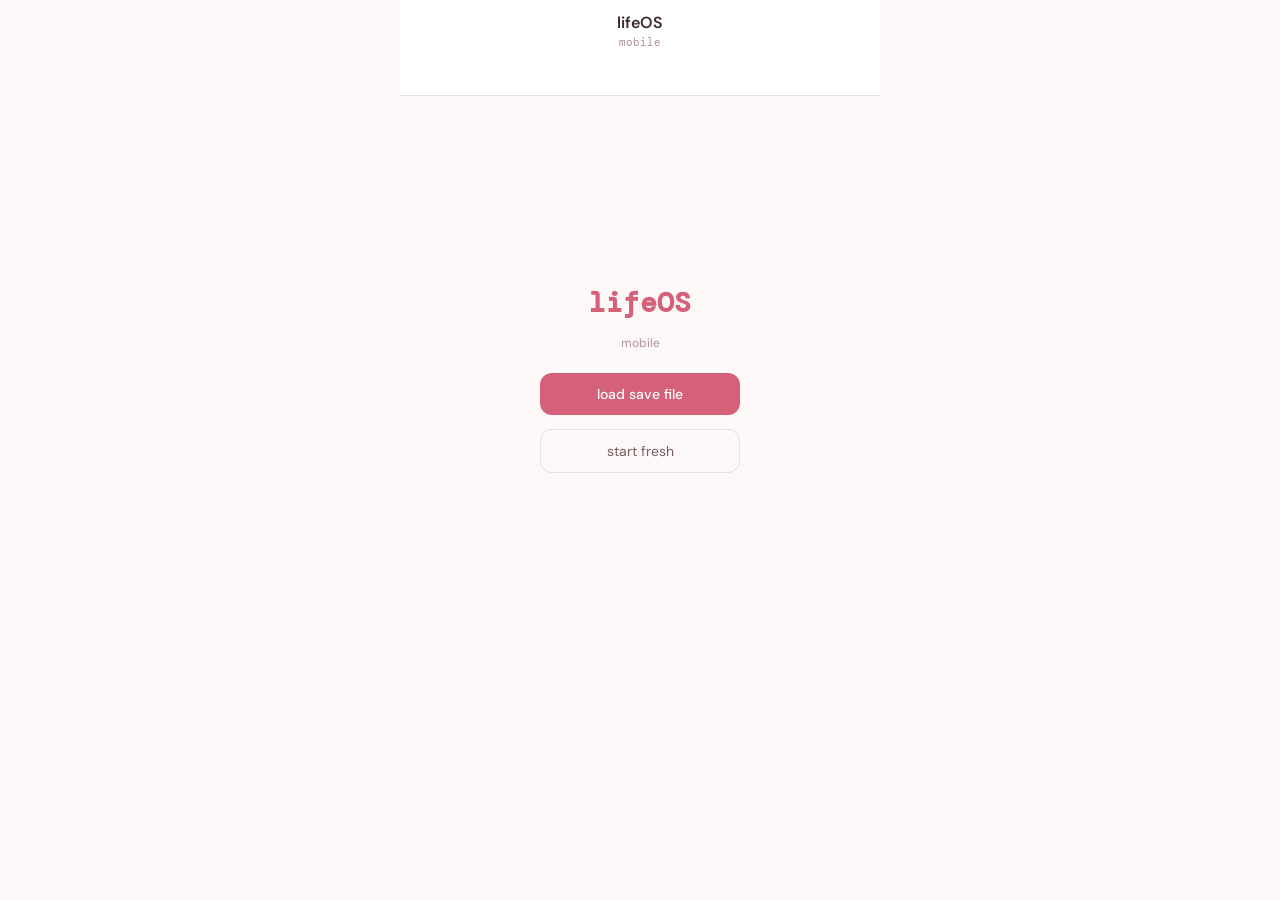
==== mobile.html @ 10b60f9b "feat: mobile app — mobile.html + mobile-app.js (day/week/year/finance tabs) Co-Authored-By: Claude S" ====
<!DOCTYPE html>
<html lang="en">
<head>
  <meta charset="UTF-8">
  <meta name="viewport" content="width=device-width, initial-scale=1.0, maximum-scale=1.0, user-scalable=no">
  <meta name="apple-mobile-web-app-capable" content="yes">
  <meta name="apple-mobile-web-app-status-bar-style" content="default">
  <title>lifeOS</title>
  <link rel="preconnect" href="https://fonts.googleapis.com">
  <link href="https://fonts.googleapis.com/css2?family=DM+Mono:wght@400;500&family=DM+Sans:wght@400;500;600&display=swap" rel="stylesheet">
  <style>

/* ── Reset ───────────────────────────────────────────────────────────────── */
*, *::before, *::after { box-sizing: border-box; margin: 0; padding: 0; }
button { font-family: inherit; cursor: pointer; }
input  { font-family: inherit; }

/* ── Tokens ──────────────────────────────────────────────────────────────── */
:root {
  --accent:   #d4607a;
  --accent2:  #e8a0b0;
  --bg:       #fdf8f8;
  --surface:  #ffffff;
  --surface2: #faf3f4;
  --border:   #e8dde0;
  --border2:  #d4c4c8;
  --text:     #3d2b2f;
  --text2:    #7a5c63;
  --text3:    #b09098;
  --radius:   12px;
  --radius-s:  8px;
  --mono: 'DM Mono', monospace;
  --sans: 'DM Sans', sans-serif;

  --nav-h:    56px;
  --header-h: 96px;
}

/* ── Layout ──────────────────────────────────────────────────────────────── */
html, body {
  height: 100%;
  background: var(--bg);
  font-family: var(--sans);
  color: var(--text);
  -webkit-font-smoothing: antialiased;
}

#app {
  display: flex;
  flex-direction: column;
  height: 100dvh;
  max-width: 480px;
  margin: 0 auto;
  position: relative;
}

/* ── Header ──────────────────────────────────────────────────────────────── */
#m-header {
  flex-shrink: 0;
  background: var(--surface);
  border-bottom: 1px solid var(--border);
  padding: 12px 16px 10px;
  min-height: var(--header-h);
}

.m-header-nav {
  display: flex;
  align-items: center;
  justify-content: space-between;
  margin-bottom: 2px;
}

.m-header-title {
  font-size: 16px;
  font-weight: 600;
  color: var(--text);
  text-align: center;
  flex: 1;
}

.m-header-sub {
  font-size: 11px;
  color: var(--text3);
  font-family: var(--mono);
  text-align: center;
  margin-bottom: 8px;
}

.m-nav-btn {
  background: none;
  border: none;
  color: var(--text3);
  font-size: 18px;
  padding: 4px 8px;
  line-height: 1;
  -webkit-tap-highlight-color: transparent;
}
.m-nav-btn:active { color: var(--accent); }

/* Day — week strip */
.day-week-strip {
  display: flex;
  justify-content: space-between;
  margin-top: 6px;
}

.day-strip-cell {
  display: flex;
  flex-direction: column;
  align-items: center;
  gap: 3px;
  flex: 1;
  cursor: pointer;
  -webkit-tap-highlight-color: transparent;
  padding: 4px 2px;
  border-radius: var(--radius-s);
}
.day-strip-cell:active { background: var(--surface2); }

.day-strip-label {
  font-size: 10px;
  color: var(--text3);
  font-weight: 500;
  text-transform: uppercase;
  letter-spacing: 0.03em;
}

.day-strip-num {
  font-size: 15px;
  font-weight: 600;
  color: var(--text2);
  width: 30px;
  height: 30px;
  display: flex;
  align-items: center;
  justify-content: center;
  border-radius: 50%;
}

.day-strip-cell.today .day-strip-num {
  background: var(--accent);
  color: #fff;
}

.day-strip-cell.active:not(.today) .day-strip-num {
  background: var(--surface2);
  color: var(--text);
}

.day-strip-dot {
  width: 4px;
  height: 4px;
  border-radius: 50%;
  background: var(--accent2);
}

/* Week / Year / Finance header variants */
.m-header-range {
  font-size: 15px;
  font-weight: 600;
  color: var(--text);
  text-align: center;
  flex: 1;
}

.m-header-detail {
  font-size: 11px;
  color: var(--text3);
  font-family: var(--mono);
  text-align: center;
  margin-top: 2px;
}

/* ── Content area ────────────────────────────────────────────────────────── */
#m-content {
  flex: 1;
  overflow-y: auto;
  -webkit-overflow-scrolling: touch;
  padding: 12px 16px;
  padding-bottom: calc(12px + env(safe-area-inset-bottom));
}

/* ── Bottom nav ──────────────────────────────────────────────────────────── */
#m-nav {
  flex-shrink: 0;
  display: flex;
  background: var(--surface);
  border-top: 1px solid var(--border);
  padding-bottom: env(safe-area-inset-bottom);
}

.m-tab {
  flex: 1;
  display: flex;
  flex-direction: column;
  align-items: center;
  gap: 3px;
  padding: 8px 4px 6px;
  background: none;
  border: none;
  color: var(--text3);
  font-size: 10px;
  font-weight: 500;
  -webkit-tap-highlight-color: transparent;
  transition: color 0.15s;
}

.m-tab.active { color: var(--accent); }

.m-tab svg {
  width: 20px;
  height: 20px;
  stroke: currentColor;
  fill: none;
  stroke-width: 1.8;
  stroke-linecap: round;
  stroke-linejoin: round;
}

/* ── Section headers ─────────────────────────────────────────────────────── */
.m-section {
  margin-bottom: 16px;
}

.m-section-title {
  font-size: 10px;
  font-weight: 600;
  color: var(--text3);
  letter-spacing: 0.08em;
  text-transform: uppercase;
  margin-bottom: 8px;
}

/* ── Day tab ─────────────────────────────────────────────────────────────── */

/* Events */
.event-row {
  display: flex;
  align-items: center;
  gap: 8px;
  padding: 7px 0;
  border-bottom: 1px solid var(--border);
}
.event-row:last-of-type { border-bottom: none; }

.event-dot {
  width: 8px;
  height: 8px;
  border-radius: 50%;
  flex-shrink: 0;
}

.event-text {
  font-size: 13px;
  color: var(--text);
  flex: 1;
}

/* Spend categories */
.spend-total-bar {
  display: flex;
  justify-content: space-between;
  align-items: baseline;
  margin-bottom: 12px;
}

.spend-total-label {
  font-size: 10px;
  font-weight: 600;
  color: var(--text3);
  letter-spacing: 0.08em;
  text-transform: uppercase;
}

.spend-total-amount {
  font-family: var(--mono);
  font-size: 18px;
  font-weight: 500;
  color: var(--text);
}

/* Line-item category (food / commute / transport) */
.spend-cat {
  background: var(--surface);
  border: 1px solid var(--border);
  border-radius: var(--radius-s);
  margin-bottom: 8px;
  overflow: hidden;
}

.spend-cat-header {
  display: flex;
  align-items: center;
  padding: 10px 12px;
  gap: 8px;
  cursor: pointer;
  -webkit-tap-highlight-color: transparent;
}
.spend-cat-header:active { background: var(--surface2); }

.spend-cat-names {
  flex: 1;
}

.spend-cat-jp {
  font-size: 13px;
  font-weight: 500;
  color: var(--text);
}

.spend-cat-en {
  font-size: 10px;
  color: var(--text3);
  margin-top: 1px;
}

.spend-cat-total {
  font-family: var(--mono);
  font-size: 13px;
  font-weight: 500;
  color: var(--text);
}

.spend-cat-chevron {
  font-size: 10px;
  color: var(--text3);
  transition: transform 0.2s;
}
.spend-cat.open .spend-cat-chevron { transform: rotate(180deg); }

.spend-cat-body {
  display: none;
  border-top: 1px solid var(--border);
  padding: 8px 12px;
}
.spend-cat.open .spend-cat-body { display: block; }

.spend-item-row {
  display: flex;
  align-items: center;
  gap: 8px;
  padding: 5px 0;
  border-bottom: 1px solid var(--border);
}
.spend-item-row:last-of-type { border-bottom: none; }

.spend-item-label {
  flex: 1;
  font-size: 12px;
  color: var(--text2);
}

.spend-item-amount {
  font-family: var(--mono);
  font-size: 12px;
  color: var(--text);
}

.spend-item-del {
  background: none;
  border: none;
  color: var(--text3);
  font-size: 16px;
  padding: 0 2px;
  line-height: 1;
}

/* Add item form inside spend-cat-body */
.spend-add-form {
  display: flex;
  gap: 6px;
  margin-top: 8px;
  align-items: center;
}

.spend-add-amount {
  width: 80px;
  border: 1px solid var(--border);
  border-radius: 6px;
  padding: 5px 8px;
  font-family: var(--mono);
  font-size: 13px;
  color: var(--text);
  background: var(--bg);
  outline: none;
}
.spend-add-amount:focus { border-color: var(--accent2); }

.spend-add-label {
  flex: 1;
  border: 1px solid var(--border);
  border-radius: 6px;
  padding: 5px 8px;
  font-family: var(--sans);
  font-size: 12px;
  color: var(--text);
  background: var(--bg);
  outline: none;
}
.spend-add-label:focus { border-color: var(--accent2); }

.spend-add-btn {
  background: var(--accent);
  color: #fff;
  border: none;
  border-radius: 6px;
  padding: 5px 10px;
  font-size: 16px;
  line-height: 1;
  flex-shrink: 0;
}

/* Simple spend row (single input) */
.spend-simple-row {
  display: flex;
  align-items: center;
  gap: 8px;
  padding: 10px 12px;
  background: var(--surface);
  border: 1px solid var(--border);
  border-radius: var(--radius-s);
  margin-bottom: 8px;
}

.spend-simple-names { flex: 1; }

.spend-simple-jp {
  font-size: 13px;
  font-weight: 500;
  color: var(--text);
}

.spend-simple-en {
  font-size: 10px;
  color: var(--text3);
  margin-top: 1px;
}

.spend-simple-input {
  width: 90px;
  border: 1px solid var(--border);
  border-radius: 6px;
  padding: 5px 8px;
  font-family: var(--mono);
  font-size: 13px;
  color: var(--text);
  background: var(--bg);
  text-align: right;
  outline: none;
}
.spend-simple-input:focus { border-color: var(--accent2); }

/* ── Week tab ────────────────────────────────────────────────────────────── */
.week-hero {
  background: var(--surface);
  border: 1px solid var(--border);
  border-radius: var(--radius);
  padding: 14px 16px;
  margin-bottom: 12px;
  display: flex;
  justify-content: space-between;
  align-items: flex-end;
}

.week-hero-left {}

.week-hero-label {
  font-size: 10px;
  font-weight: 600;
  color: var(--text3);
  letter-spacing: 0.08em;
  text-transform: uppercase;
  margin-bottom: 2px;
}

.week-hero-total {
  font-family: var(--mono);
  font-size: 26px;
  font-weight: 500;
  color: var(--text);
}

.week-hero-delta {
  font-family: var(--mono);
  font-size: 13px;
  font-weight: 500;
  text-align: right;
}
.week-hero-delta.up   { color: #5a8a6a; }
.week-hero-delta.down { color: var(--accent); }

.week-day-row {
  display: flex;
  align-items: center;
  gap: 10px;
  padding: 11px 14px;
  background: var(--surface);
  border: 1px solid var(--border);
  border-radius: var(--radius-s);
  margin-bottom: 6px;
  cursor: pointer;
  -webkit-tap-highlight-color: transparent;
}
.week-day-row:active { background: var(--surface2); }

.week-day-label {
  font-size: 10px;
  font-weight: 600;
  color: var(--text3);
  letter-spacing: 0.04em;
  text-transform: uppercase;
  min-width: 34px;
}

.week-day-num {
  font-size: 20px;
  font-weight: 600;
  color: var(--text);
  min-width: 28px;
}

.week-day-num.today {
  color: var(--accent);
}

.week-day-events {
  flex: 1;
  display: flex;
  gap: 4px;
  flex-wrap: wrap;
  align-items: center;
}

.week-event-dot {
  width: 7px;
  height: 7px;
  border-radius: 50%;
}

.week-day-quiet {
  flex: 1;
  font-size: 11px;
  color: var(--text3);
}

.week-day-spend {
  font-family: var(--mono);
  font-size: 13px;
  font-weight: 500;
  color: var(--text);
  min-width: 60px;
  text-align: right;
}

.week-day-spend.zero { color: var(--text3); }

/* ── Year tab ────────────────────────────────────────────────────────────── */
.decade-strip {
  display: flex;
  gap: 8px;
  overflow-x: auto;
  -webkit-overflow-scrolling: touch;
  padding-bottom: 4px;
  margin-bottom: 14px;
  scrollbar-width: none;
}
.decade-strip::-webkit-scrollbar { display: none; }

.decade-card {
  flex-shrink: 0;
  background: var(--surface);
  border: 1px solid var(--border);
  border-radius: var(--radius-s);
  padding: 8px 12px;
  text-align: center;
  cursor: pointer;
  min-width: 64px;
  -webkit-tap-highlight-color: transparent;
}
.decade-card:active { background: var(--surface2); }
.decade-card.focused {
  border-color: var(--accent);
  background: #fdf0f2;
}

.decade-card-year {
  font-size: 14px;
  font-weight: 600;
  color: var(--text);
}

.decade-card-age {
  font-size: 10px;
  color: var(--text3);
  margin-top: 1px;
}

.decade-card-dots {
  display: flex;
  gap: 3px;
  justify-content: center;
  margin-top: 4px;
  min-height: 5px;
}

.decade-event-dot {
  width: 5px;
  height: 5px;
  border-radius: 50%;
}

/* Year cards */
.year-card {
  background: var(--surface);
  border: 1px solid var(--border);
  border-radius: var(--radius);
  margin-bottom: 10px;
  overflow: hidden;
}

.year-card-collapsed {
  display: flex;
  align-items: center;
  gap: 10px;
  padding: 12px 14px;
  cursor: pointer;
  -webkit-tap-highlight-color: transparent;
}
.year-card-collapsed:active { background: var(--surface2); }

.year-card-yr {
  font-size: 18px;
  font-weight: 600;
  color: var(--text);
  min-width: 44px;
}

.year-card-age {
  font-size: 11px;
  color: var(--text3);
  font-family: var(--mono);
}

.year-card-summary {
  flex: 1;
  font-size: 12px;
  color: var(--text2);
  overflow: hidden;
  text-overflow: ellipsis;
  white-space: nowrap;
}

.year-card-meta {
  font-size: 11px;
  color: var(--text3);
  font-family: var(--mono);
  white-space: nowrap;
}

/* Expanded year card */
.year-card-expanded {
  padding: 14px;
}

.year-expanded-header {
  display: flex;
  align-items: baseline;
  gap: 8px;
  margin-bottom: 10px;
}

.year-expanded-yr {
  font-size: 22px;
  font-weight: 700;
  color: var(--text);
}

.year-expanded-age {
  font-size: 12px;
  color: var(--text3);
  font-family: var(--mono);
}

.year-expanded-summary {
  font-size: 12px;
  color: var(--text2);
  margin-bottom: 10px;
  line-height: 1.5;
}

/* NISA bar in year card */
.year-nisa-bar-wrap {
  margin-bottom: 12px;
}

.year-nisa-label {
  display: flex;
  justify-content: space-between;
  font-size: 10px;
  color: var(--text3);
  font-family: var(--mono);
  margin-bottom: 4px;
}

.year-nisa-bar {
  height: 4px;
  background: var(--border);
  border-radius: 2px;
  overflow: hidden;
  display: flex;
}

.year-nisa-t { background: var(--accent2); height: 100%; }
.year-nisa-g { background: #2c4a6e;        height: 100%; }

/* Month events in expanded year card */
.year-month-row {
  display: flex;
  gap: 8px;
  margin-bottom: 6px;
  align-items: flex-start;
}

.year-month-label {
  font-size: 10px;
  font-weight: 600;
  color: var(--text3);
  font-family: var(--mono);
  min-width: 28px;
  padding-top: 3px;
  text-transform: uppercase;
}

.year-month-chips {
  display: flex;
  flex-wrap: wrap;
  gap: 4px;
}

.year-event-chip {
  font-size: 11px;
  padding: 2px 7px;
  border-radius: 10px;
  font-weight: 500;
}

/* Year footer (aim / checkpoint / note) */
.year-footer {
  border-top: 1px solid var(--border);
  margin-top: 10px;
  padding-top: 10px;
  display: flex;
  flex-direction: column;
  gap: 6px;
}

.year-goal-row {
  display: flex;
  gap: 8px;
  align-items: flex-start;
}

.year-goal-icon {
  font-size: 11px;
  color: var(--text3);
  min-width: 16px;
  padding-top: 2px;
}

.year-goal-input {
  flex: 1;
  border: none;
  background: none;
  outline: none;
  font-family: var(--sans);
  font-size: 12px;
  color: var(--text);
  padding: 0;
  line-height: 1.5;
  resize: none;
}

/* ── Finance tab ─────────────────────────────────────────────────────────── */
.fin-hero {
  background: var(--surface);
  border: 1px solid var(--border);
  border-radius: var(--radius);
  padding: 16px;
  margin-bottom: 12px;
}

.fin-hero-label {
  font-size: 10px;
  font-weight: 600;
  color: var(--text3);
  letter-spacing: 0.08em;
  text-transform: uppercase;
  margin-bottom: 4px;
}

.fin-hero-balance {
  font-family: var(--mono);
  font-size: 30px;
  font-weight: 500;
  color: var(--text);
  margin-bottom: 2px;
}

.fin-hero-delta {
  font-family: var(--mono);
  font-size: 13px;
  font-weight: 500;
}
.fin-hero-delta.up   { color: #5a8a6a; }
.fin-hero-delta.down { color: var(--accent); }

/* Distribution bar */
.fin-dist-wrap {
  background: var(--surface);
  border: 1px solid var(--border);
  border-radius: var(--radius);
  padding: 12px 14px;
  margin-bottom: 12px;
}

.fin-dist-label {
  font-size: 10px;
  color: var(--text3);
  margin-bottom: 6px;
  font-family: var(--mono);
}

.fin-dist-bar {
  display: flex;
  height: 10px;
  border-radius: 5px;
  overflow: hidden;
  margin-bottom: 8px;
}

.fin-dist-bar span { height: 100%; }

.fin-dist-legend {
  display: flex;
  flex-wrap: wrap;
  gap: 6px 12px;
}

.fin-dist-legend span {
  display: flex;
  align-items: center;
  gap: 4px;
  font-size: 10px;
  color: var(--text2);
  font-family: var(--mono);
}

.fin-dist-legend i {
  display: inline-block;
  width: 8px;
  height: 8px;
  border-radius: 2px;
}

/* Accordion sections */
.fin-section {
  background: var(--surface);
  border: 1px solid var(--border);
  border-radius: var(--radius);
  margin-bottom: 8px;
  overflow: hidden;
}

.fin-section-header {
  display: flex;
  align-items: center;
  padding: 12px 14px;
  cursor: pointer;
  -webkit-tap-highlight-color: transparent;
  gap: 8px;
}
.fin-section-header:active { background: var(--surface2); }

.fin-section-name {
  flex: 1;
  font-size: 13px;
  font-weight: 600;
  color: var(--text);
}

.fin-section-auto {
  font-size: 9px;
  font-weight: 600;
  color: var(--accent);
  letter-spacing: 0.06em;
  background: #fdf0f2;
  border: 1px solid var(--accent2);
  border-radius: 4px;
  padding: 1px 5px;
}

.fin-section-total {
  font-family: var(--mono);
  font-size: 13px;
  font-weight: 500;
  color: var(--text);
}

.fin-section-chevron {
  font-size: 10px;
  color: var(--text3);
  transition: transform 0.2s;
}
.fin-section.open .fin-section-chevron { transform: rotate(180deg); }

.fin-section-body {
  display: none;
  border-top: 1px solid var(--border);
  padding: 8px 14px;
}
.fin-section.open .fin-section-body { display: block; }

.fin-field-row {
  display: flex;
  align-items: center;
  gap: 8px;
  padding: 7px 0;
  border-bottom: 1px solid var(--border);
}
.fin-field-row:last-child { border-bottom: none; }

.fin-field-label {
  flex: 1;
  font-size: 12px;
  color: var(--text2);
}

.fin-field-sub {
  font-size: 10px;
  color: var(--text3);
  margin-top: 1px;
}

.fin-field-input {
  width: 110px;
  border: 1px solid var(--border);
  border-radius: 6px;
  padding: 5px 8px;
  font-family: var(--mono);
  font-size: 12px;
  color: var(--text);
  background: var(--bg);
  text-align: right;
  outline: none;
}
.fin-field-input:focus { border-color: var(--accent2); }
.fin-field-input.filled { border-color: var(--accent2); background: #fdf8f9; }

.fin-field-auto {
  font-family: var(--mono);
  font-size: 13px;
  color: var(--text2);
  min-width: 110px;
  text-align: right;
}

/* Net row */
.fin-net-row {
  display: flex;
  justify-content: space-between;
  align-items: center;
  padding: 12px 14px;
  background: var(--surface);
  border: 1px solid var(--border);
  border-radius: var(--radius);
  margin-top: 4px;
}

.fin-net-label {
  font-size: 13px;
  font-weight: 600;
  color: var(--text);
}

.fin-net-amount {
  font-family: var(--mono);
  font-size: 16px;
  font-weight: 500;
}
.fin-net-amount.pos { color: #5a8a6a; }
.fin-net-amount.neg { color: var(--accent); }

/* ── Save / load bar ─────────────────────────────────────────────────────── */
#m-savebar {
  position: fixed;
  top: 0;
  left: 50%;
  transform: translateX(-50%);
  width: 100%;
  max-width: 480px;
  background: var(--surface);
  border-bottom: 1px solid var(--border);
  display: flex;
  justify-content: flex-end;
  gap: 8px;
  padding: 8px 16px;
  z-index: 100;
  display: none; /* shown only when File System API unavailable */
}

/* ── Utility ─────────────────────────────────────────────────────────────── */
.pill-btn {
  background: none;
  border: 1px solid var(--border);
  border-radius: 20px;
  padding: 4px 12px;
  font-size: 12px;
  color: var(--text2);
}

.add-row-btn {
  width: 100%;
  padding: 8px;
  background: none;
  border: 1px dashed var(--border2);
  border-radius: var(--radius-s);
  font-size: 12px;
  color: var(--text2);
  margin-top: 8px;
}

.saved-toast {
  position: fixed;
  bottom: calc(var(--nav-h) + 12px + env(safe-area-inset-bottom));
  left: 50%;
  transform: translateX(-50%);
  background: var(--text);
  color: #fff;
  font-size: 11px;
  font-family: var(--mono);
  padding: 5px 14px;
  border-radius: 20px;
  pointer-events: none;
  opacity: 0;
  transition: opacity 0.3s;
  z-index: 200;
  white-space: nowrap;
}
.saved-toast.show { opacity: 1; }

  </style>
</head>
<body>

<div id="app">

  <header id="m-header">
    <!-- rendered by mobile-app.js -->
  </header>

  <main id="m-content">
    <!-- rendered by mobile-app.js -->
  </main>

  <nav id="m-nav">
    <button class="m-tab active" data-tab="day" onclick="setTab('day')">
      <svg viewBox="0 0 24 24"><rect x="3" y="4" width="18" height="18" rx="2"/><line x1="16" y1="2" x2="16" y2="6"/><line x1="8" y1="2" x2="8" y2="6"/><line x1="3" y1="10" x2="21" y2="10"/><line x1="9" y1="15" x2="9" y2="15" stroke-width="2.5" stroke-linecap="round"/></svg>
      Day
    </button>
    <button class="m-tab" data-tab="week" onclick="setTab('week')">
      <svg viewBox="0 0 24 24"><line x1="3" y1="6" x2="21" y2="6"/><line x1="3" y1="12" x2="21" y2="12"/><line x1="3" y1="18" x2="21" y2="18"/></svg>
      Week
    </button>
    <button class="m-tab" data-tab="year" onclick="setTab('year')">
      <svg viewBox="0 0 24 24"><circle cx="12" cy="12" r="9"/><polyline points="12 6 12 12 16 14"/></svg>
      Year
    </button>
    <button class="m-tab" data-tab="finance" onclick="setTab('finance')">
      <svg viewBox="0 0 24 24"><line x1="12" y1="2" x2="12" y2="22"/><path d="M17 5H9.5a3.5 3.5 0 0 0 0 7h5a3.5 3.5 0 0 1 0 7H6"/></svg>
      Finance
    </button>
  </nav>

</div>

<div class="saved-toast" id="saved-toast">✓ saved</div>

<script src="mobile-app.js"></script>

</body>
</html>
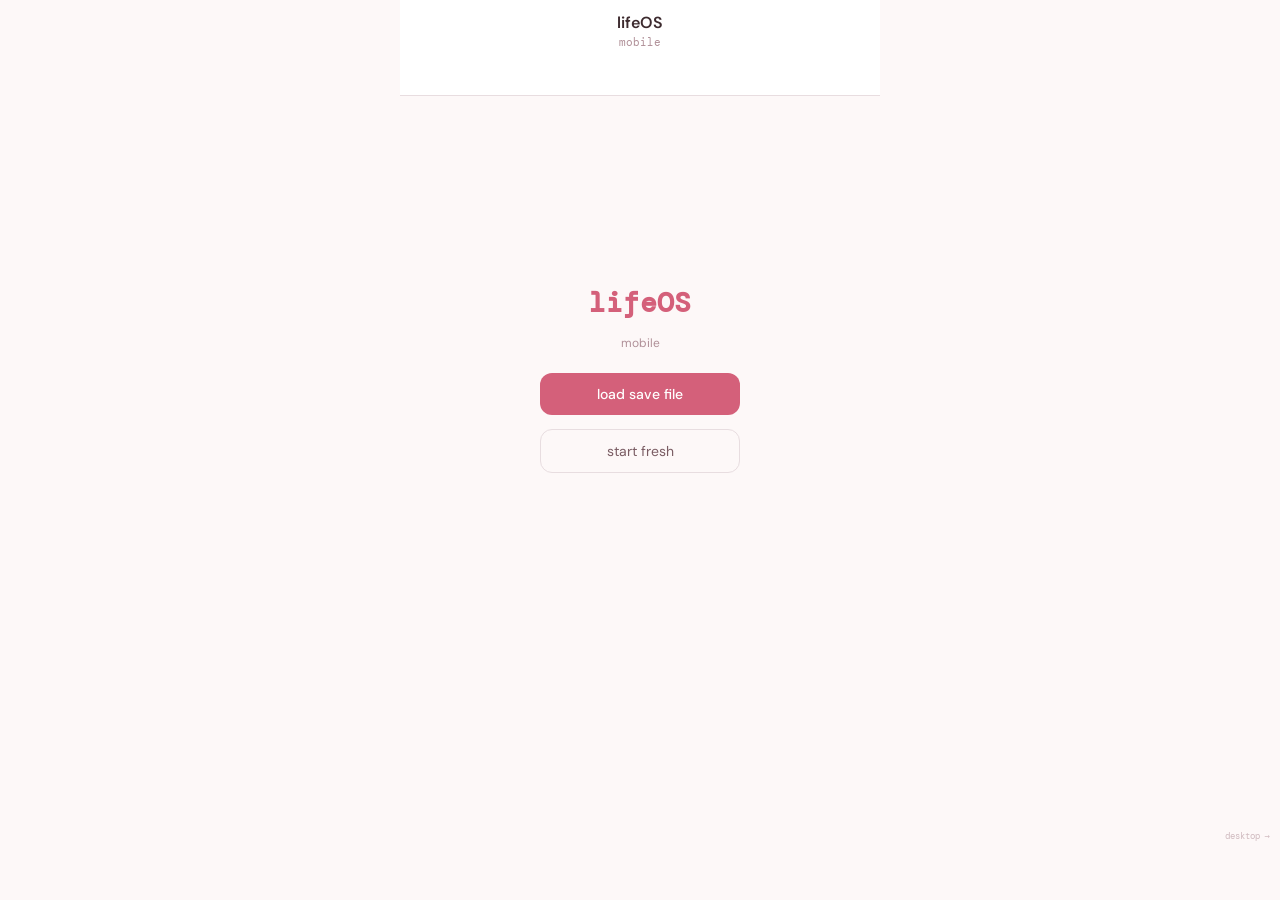
==== commit d47960d7: "feat: auto-redirect mobile devices to mobile.html + desktop link Co-Authored-By: Claude Sonnet 4.6 <" ====
--- a/mobile.html
+++ b/mobile.html
@@ -1084,6 +1084,7 @@
 </div>
 
 <div class="saved-toast" id="saved-toast">✓ saved</div>
+<a href="index.html" style="position:fixed;bottom:calc(58px + env(safe-area-inset-bottom));right:10px;font-size:9px;color:var(--text3);font-family:var(--mono);text-decoration:none;opacity:0.6;z-index:50">desktop →</a>
 
 <script src="mobile-app.js"></script>
 
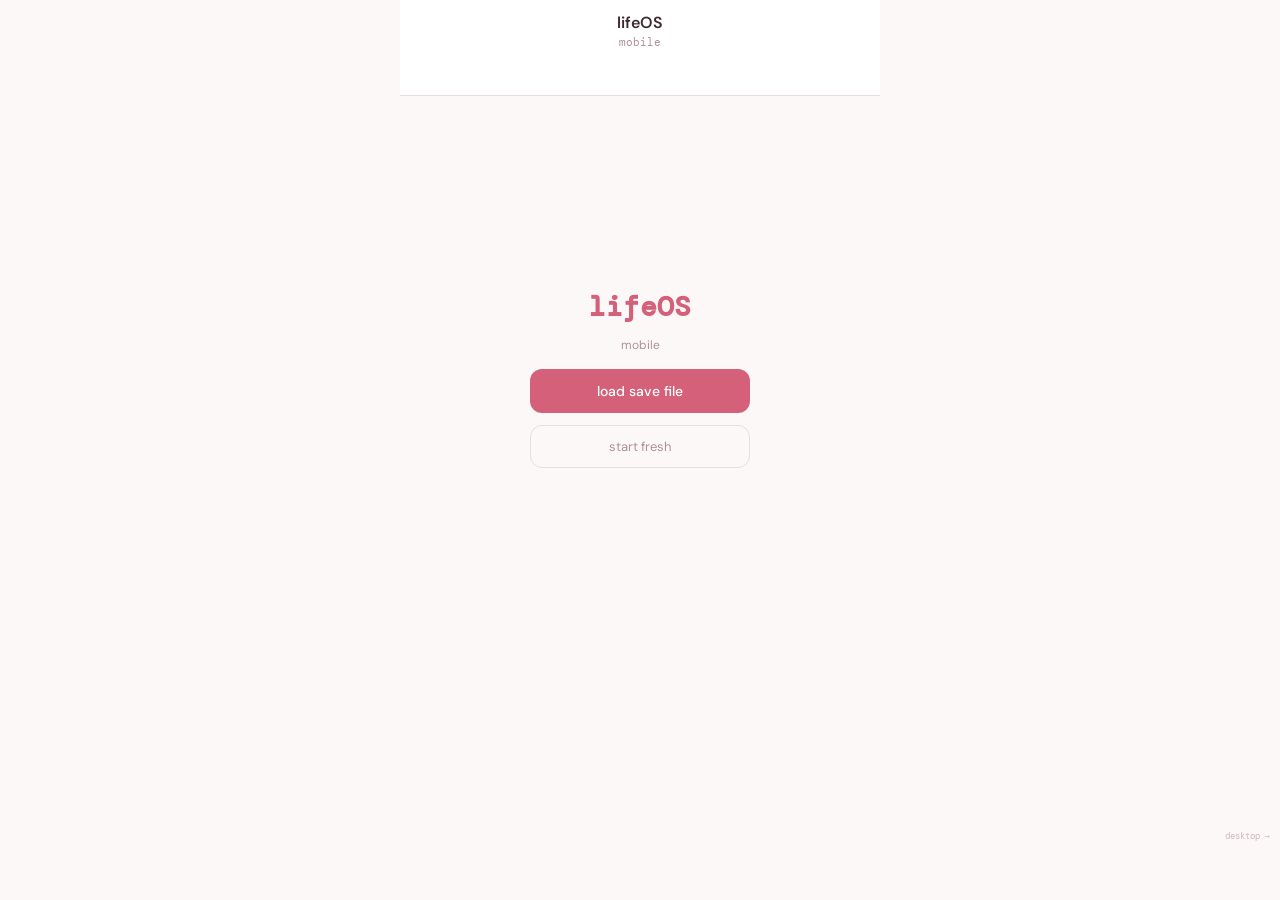
==== commit f7b02e23: "feat: mobile saves to localStorage silently, explicit export button for JSON download Co-Authored-By" ====
--- a/mobile.html
+++ b/mobile.html
@@ -1084,6 +1084,7 @@
 </div>
 
 <div class="saved-toast" id="saved-toast">✓ saved</div>
+<button id="export-btn" onclick="exportData()" style="position:fixed;top:10px;right:12px;background:none;border:1px solid var(--border);border-radius:20px;padding:4px 10px;font-family:var(--mono);font-size:10px;color:var(--text2);z-index:200;display:none">export ↑</button>
 <a href="index.html" style="position:fixed;bottom:calc(58px + env(safe-area-inset-bottom));right:10px;font-size:9px;color:var(--text3);font-family:var(--mono);text-decoration:none;opacity:0.6;z-index:50">desktop →</a>
 
 <script src="mobile-app.js"></script>
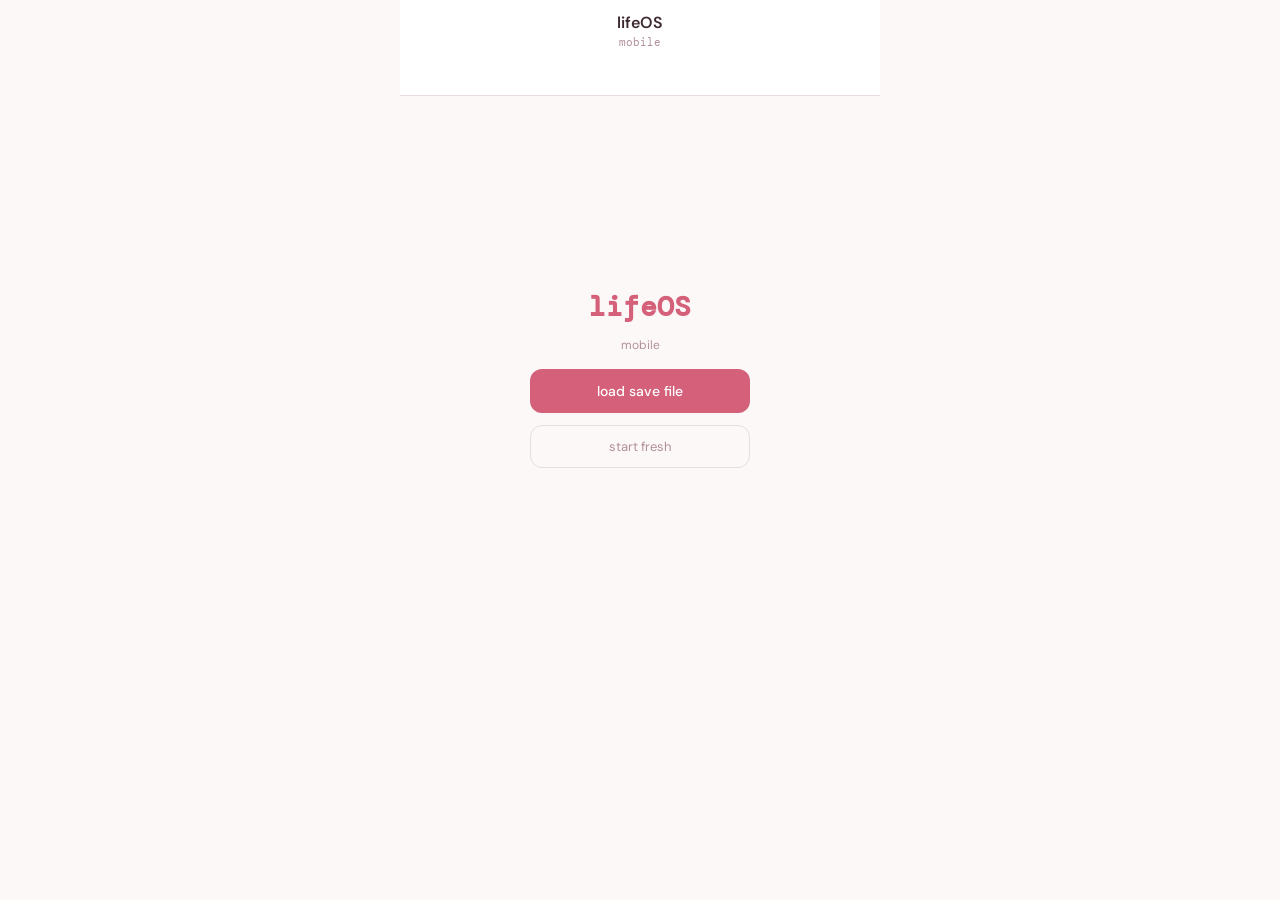
==== commit 9305b6df: "fix: mobile export button and remove desktop link" ====
--- a/mobile.html
+++ b/mobile.html
@@ -1053,6 +1053,10 @@
 <body>
 
 <div id="app">
+
+  <div id="m-topbar" style="display:none;flex-shrink:0;align-items:center;justify-content:flex-end;padding:6px 14px 4px;background:var(--bg);border-bottom:1px solid var(--border)">
+    <button onclick="exportData()" style="background:none;border:1px solid var(--border);border-radius:20px;padding:3px 10px;font-family:var(--mono);font-size:10px;color:var(--text2);line-height:1.4">export</button>
+  </div>
 
   <header id="m-header">
     <!-- rendered by mobile-app.js -->
@@ -1084,8 +1088,6 @@
 </div>
 
 <div class="saved-toast" id="saved-toast">✓ saved</div>
-<button id="export-btn" onclick="exportData()" style="position:fixed;top:10px;right:12px;background:none;border:1px solid var(--border);border-radius:20px;padding:4px 10px;font-family:var(--mono);font-size:10px;color:var(--text2);z-index:200;display:none">export ↑</button>
-<a href="index.html" style="position:fixed;bottom:calc(58px + env(safe-area-inset-bottom));right:10px;font-size:9px;color:var(--text3);font-family:var(--mono);text-decoration:none;opacity:0.6;z-index:50">desktop →</a>
 
 <script src="mobile-app.js"></script>
 
